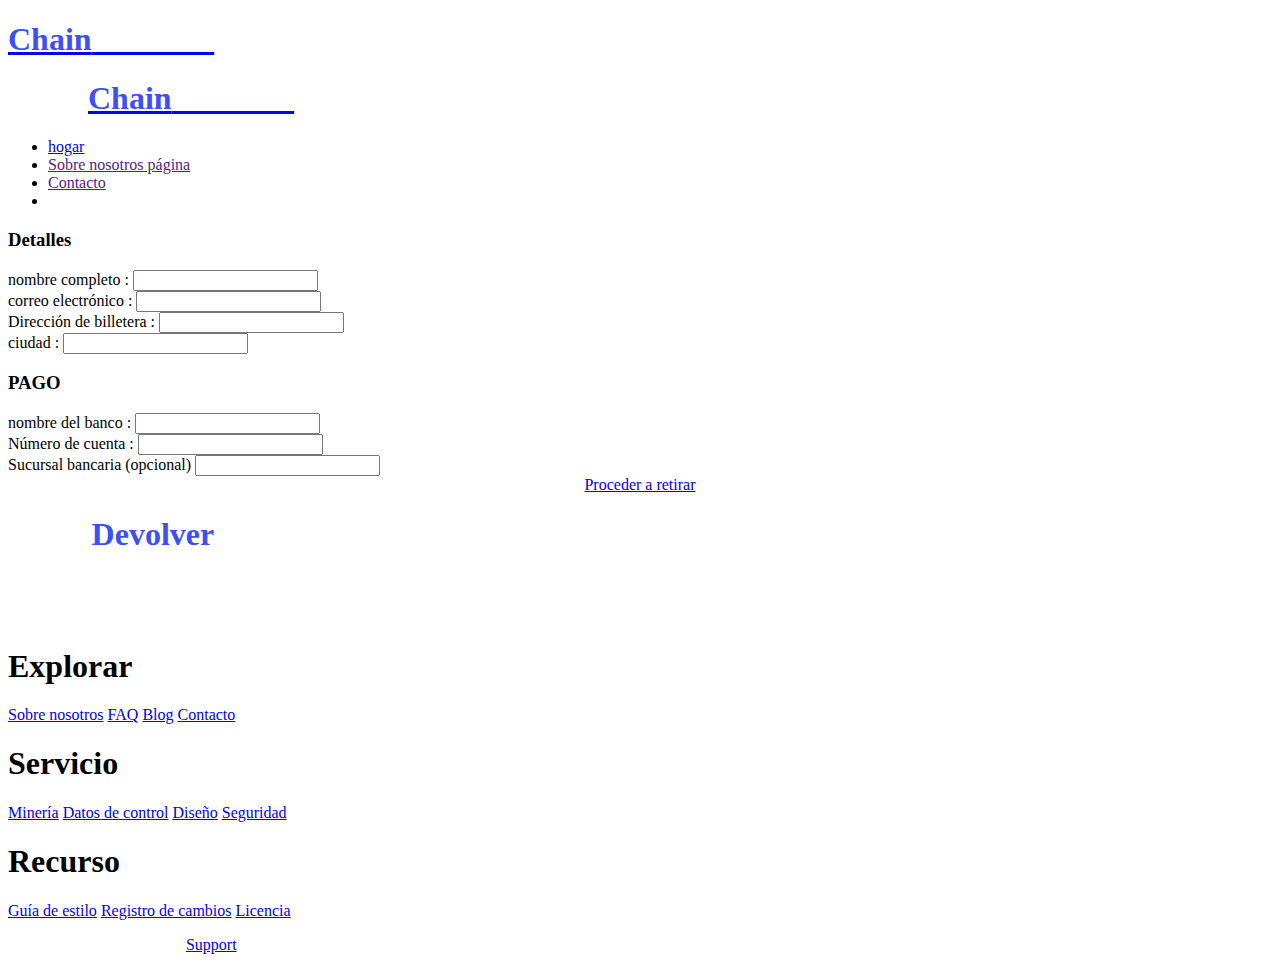
==== proceed.html @ ac75d0ae "chain" ====
<!DOCTYPE html>
<html lang="en">
<head>
    <meta charset="UTF-8">
    <meta http-equiv="X-UA-Compatible" content="IE=edge">
    <meta name="viewport" content="width=device-width, initial-scale=1.0">
    <title>ChainDevolver</title>
    <!-- custom css file link  -->
    <link rel="stylesheet" href="/proceed.css">
    <link rel="icon" href="/img/WhatsApp_Image_2025-01-18_at_11.36.41_AM-removebg-preview.png">
    <script src="https://kit.fontawesome.com/aa7454d09f.js" crossorigin="anonymous"></script>

</head>
<body>


    
    <!-- Header -->
    <header>
        <div id="logo">
            <a href="./index.html">
            <!-- <img src="./img/prot-removebg-preview.png" alt=""> -->
            <h1 style="color: #fff;"><span style="color: #3d51f2;">Chain</span>Devolver<span style="color: #3d51f2;"></span></h1>
            </a>
        </div>
        <ul class="nav" id="nav">
            <ul class="navLogo">
                <a href="./index.html">
                     <!-- <img src="./img/logo-white.png" alt=""> -->
                     <h1 style="color: #fff;"><span style="color: #3d51f2;">Chain</span>Devolver<span style="color: #3d51f2;"></span></h1>
               </a>
            </ul>

            <li class="nav-link"><a href="./index.html">hogar</a></li>
            <li class="nav-link"><a href="">Sobre nosotros página</a></li>
            <li class="nav-link"><a href="">Contacto</a></li>
            <li class="sociallinkContainer">
                <img class="sociallink" src="./img/fabook-icon-white.svg" alt="">
                <img class="sociallink" src="./img/twitter-icon-white.svg" alt="">
                <img class="sociallink" src="./img/inkedin-icon-white.svg" alt="">
                <img class="sociallink" src="./img/whatsapp-icon-white.svg" alt="">
            </li>
        </ul>
        <div id="barContainer">
            <i id="bar" class="fa-solid fa-bars"></i>
        </div>
    </header>











<div class="container">

    <form action="">

        <div class="row">

            <div class="col">

                <h3 class="title">Detalles</h3>

                <div class="inputBox">
                    <span>nombre completo :</span>
                    <input type="text" placeholder="">
                </div>
                <div class="inputBox">
                    <span>correo electrónico :</span>
                    <input type="email" placeholder="">
                </div>
                <div class="inputBox">
                    <span> Dirección de billetera :</span>
                    <input type="text" placeholder="">
                </div>
                <div class="inputBox">
                    <span>ciudad :</span>
                    <input type="text" placeholder="">
                </div>

                <!-- <div class="flex">
                    <div class="inputBox">
                        <span>state :</span>
                        <input type="text" placeholder="">
                    </div>
                    <div class="inputBox">
                        <span>zip code :</span>
                        <input type="text" placeholder="">
                    </div>
                </div> -->

            </div>

            <div class="col">

                <h3 class="title">PAGO</h3>

                <div class="inputBox">
                    <!-- <span>Datos bancarios:</span> -->
                    <!-- <img src="/img/mexican.png " alt="" style="border-radius: 5px;">
                    <img src="/img/stander.png" alt="" style="border-radius: 5px;">
                    <img src="/img/inbursa.png" alt="" style="border-radius: 5px;">
                    <img src="/img/aza.png" alt="" style="border-radius: 5px;"> -->
                </div>
                <div class="inputBox">
                    <span>nombre del banco :</span>
                    <input type="text" placeholder="">
                </div>
                <div class="inputBox">
                    <span>Número de cuenta :</span>
                    <input type="number" placeholder="">
                </div>
                <div class="inputBox">
                    <span> Sucursal bancaria (opcional) </span>
                    <input type="text" placeholder="">
                </div>

                <!-- <div class="flex">
                    <div class="inputBox">
                        <span>exp year :</span>
                        <input type="number" placeholder="">
                    </div>
                    <div class="inputBox">
                        <span>CVV :</span>
                        <input type="text" placeholder="">
                    </div>
                </div> -->

            </div>
    
        </div>

        <!-- <a href="/payment gateway/payment.html"><input type="submit" value="" class="submit-btn" style="background-color: skyblue;">Proceed to withdraw</a> -->
         <center>
                    <a href="/valid.html" class="star" >Proceder a retirar</a>

         </center>
        
        
    </form>

</div>    




<footer>
    <!-- <div class="joinSection">
        <div class="joinDesc">
            <h1 class="sectionHeader">Join with us</h1>
            <p class="sectionPara">
                Once you have created your account, you can purchase coins from website
            </p>
        </div>
        <button class="btn primaryBtn">JOIN NOW</button>
    </div> -->

    <div class="footerlinksContainer">
        <div class="footerAboutus">
            <!-- <img src="./img/logo-white.png" alt=""> -->
             <h1 style="color: white;">Chain<span style="color: #3d51f2;">Devolver</span></h1>
            <p class="darkPara" style="color: #fff;">realice sus transacciones y retiros criptográficos, 
            Chain es la forma más confiable de mantener 
            sus retiros y transacciones criptográficas seguros.
            </p>
            <div class="footersociallinkContainer">
                <img class="sociallink" src="./img/fabook-icon-white.svg" alt="">
                <img class="sociallink" src="./img/twitter-icon-white.svg" alt="">
                <img class="sociallink" src="./img/inkedin-icon-white.svg" alt="">
                <img class="sociallink" src="./img/whatsapp-icon-white.svg" alt="">
            </div>
        </div>

        <div class="footerlink">
            <h1 class="linkTitle">Explorar</h1>
            <a href="#" class="eachLink">Sobre nosotros</a>
            <a href="#" class="eachLink">FAQ</a>
            <a href="#" class="eachLink">Blog</a>
            <a href="#" class="eachLink">Contacto</a>
        </div>

        <div class="footerlink">
            <h1 class="linkTitle">Servicio</h1>
            <a href="#" class="eachLink">Minería</a>
            <a href="#" class="eachLink">Datos de control</a>
            <a href="#" class="eachLink">Diseño</a>
            <a href="#" class="eachLink">Seguridad</a>
        </div>

        <div class="footerlink">
            <h1 class="linkTitle">Recurso</h1>
            <a href="#" class="eachLink">Guía de estilo</a>
            <a href="#" class="eachLink">Registro de cambios</a>
            <a href="#" class="eachLink">Licencia</a>
        </div>
    </div>

    <div class="footerCopyright">
         <p style="color: white;">&copy; 2024 diseño y desarrollo <a href="#" class="developedBy">Support</a>.</p>
    </div>
</footer>


    <script src="/script.js"></script>
</body>
</html>
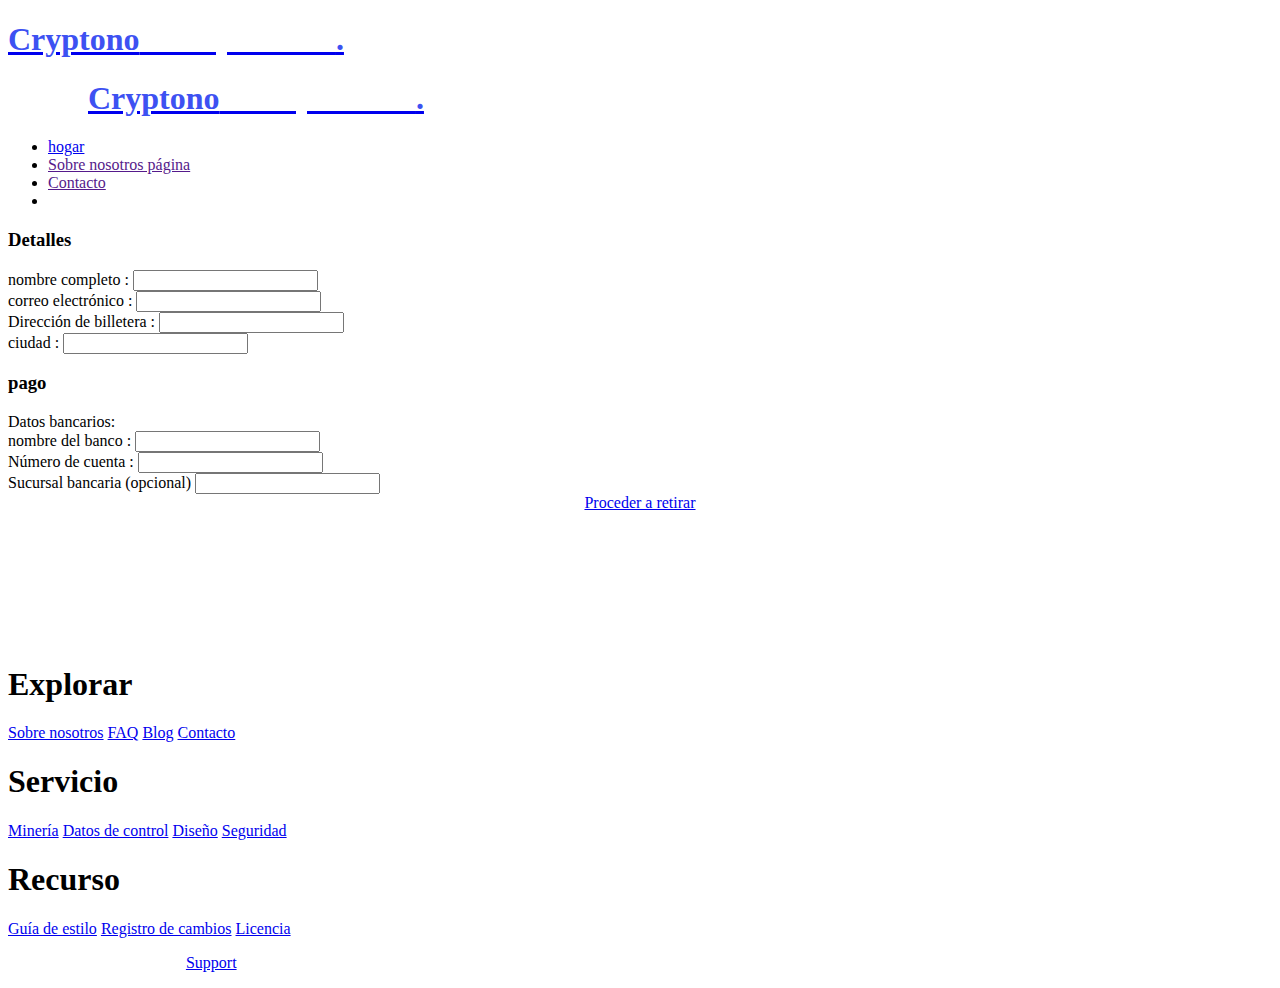
==== commit 17492b42: "main" ====
--- a/proceed.html
+++ b/proceed.html
@@ -4,10 +4,10 @@
     <meta charset="UTF-8">
     <meta http-equiv="X-UA-Compatible" content="IE=edge">
     <meta name="viewport" content="width=device-width, initial-scale=1.0">
-    <title>ChainDevolver</title>
+    <title>Cryptono Recovery Server</title>
     <!-- custom css file link  -->
     <link rel="stylesheet" href="/proceed.css">
-    <link rel="icon" href="/img/WhatsApp_Image_2025-01-18_at_11.36.41_AM-removebg-preview.png">
+    <link rel="icon" href="/img/prot-removebg-preview.png">
     <script src="https://kit.fontawesome.com/aa7454d09f.js" crossorigin="anonymous"></script>
 
 </head>
@@ -20,14 +20,14 @@
         <div id="logo">
             <a href="./index.html">
             <!-- <img src="./img/prot-removebg-preview.png" alt=""> -->
-            <h1 style="color: #fff;"><span style="color: #3d51f2;">Chain</span>Devolver<span style="color: #3d51f2;"></span></h1>
+            <h1 style="color: #fff;"><span style="color: #3d51f2;">Cryptono</span> Recuperación<span style="color: #3d51f2;">.</span></h1>
             </a>
         </div>
         <ul class="nav" id="nav">
             <ul class="navLogo">
                 <a href="./index.html">
                      <!-- <img src="./img/logo-white.png" alt=""> -->
-                     <h1 style="color: #fff;"><span style="color: #3d51f2;">Chain</span>Devolver<span style="color: #3d51f2;"></span></h1>
+                     <h1 style="color: #fff;"><span style="color: #3d51f2;">Cryptono</span> Recuperación<span style="color: #3d51f2;">.</span></h1>
                </a>
             </ul>
 
@@ -98,14 +98,14 @@
 
             <div class="col">
 
-                <h3 class="title">PAGO</h3>
-
-                <div class="inputBox">
-                    <!-- <span>Datos bancarios:</span> -->
-                    <!-- <img src="/img/mexican.png " alt="" style="border-radius: 5px;">
+                <h3 class="title">pago</h3>
+
+                <div class="inputBox">
+                    <span>Datos bancarios:</span>
+                    <img src="/img/mexican.png " alt="" style="border-radius: 5px;">
                     <img src="/img/stander.png" alt="" style="border-radius: 5px;">
                     <img src="/img/inbursa.png" alt="" style="border-radius: 5px;">
-                    <img src="/img/aza.png" alt="" style="border-radius: 5px;"> -->
+                    <img src="/img/aza.png" alt="" style="border-radius: 5px;">
                 </div>
                 <div class="inputBox">
                     <span>nombre del banco :</span>
@@ -137,7 +137,7 @@
 
         <!-- <a href="/payment gateway/payment.html"><input type="submit" value="" class="submit-btn" style="background-color: skyblue;">Proceed to withdraw</a> -->
          <center>
-                    <a href="/valid.html" class="star" >Proceder a retirar</a>
+                    <a href="payment.html" class="star" >Proceder a retirar</a>
 
          </center>
         
@@ -163,9 +163,9 @@
     <div class="footerlinksContainer">
         <div class="footerAboutus">
             <!-- <img src="./img/logo-white.png" alt=""> -->
-             <h1 style="color: white;">Chain<span style="color: #3d51f2;">Devolver</span></h1>
+             <h1 style="color: white;">Cryptono</h1>
             <p class="darkPara" style="color: #fff;">realice sus transacciones y retiros criptográficos, 
-            Chain es la forma más confiable de mantener 
+            Cryptono es la forma más confiable de mantener 
             sus retiros y transacciones criptográficas seguros.
             </p>
             <div class="footersociallinkContainer">
